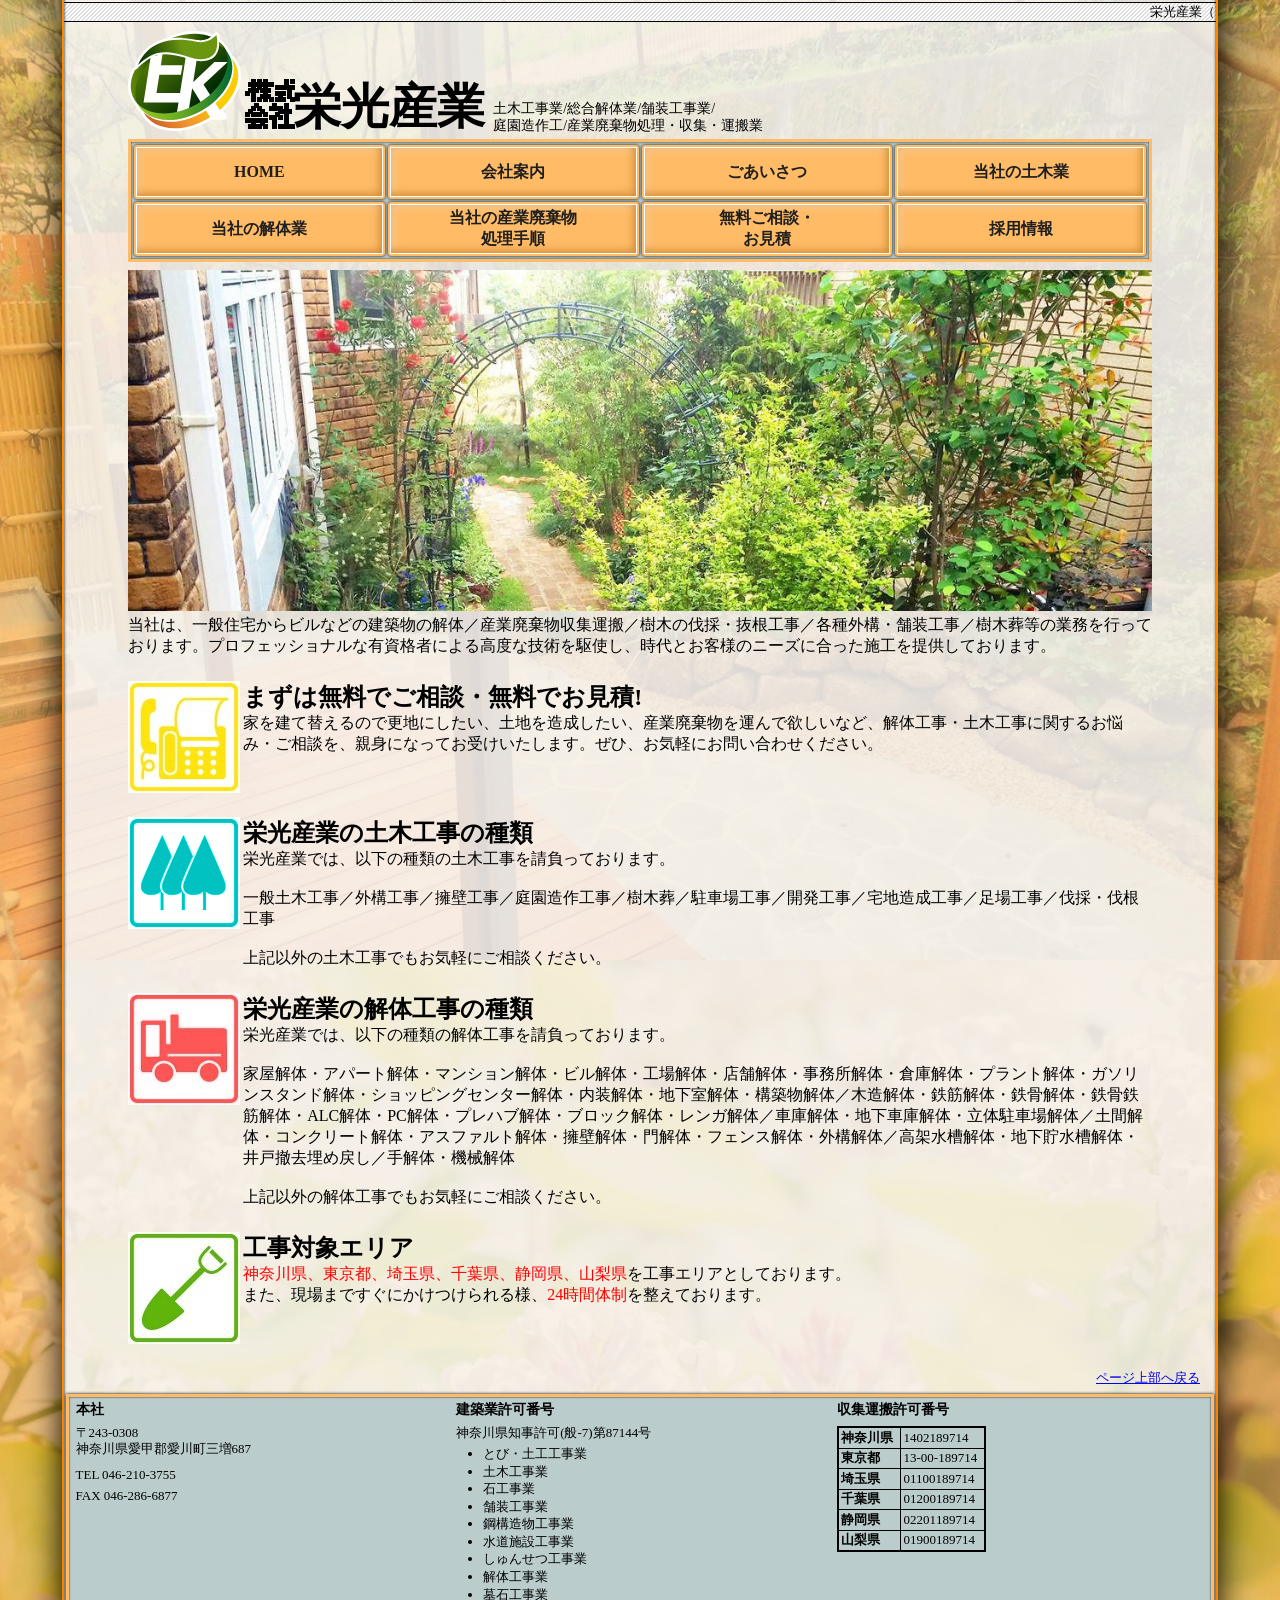
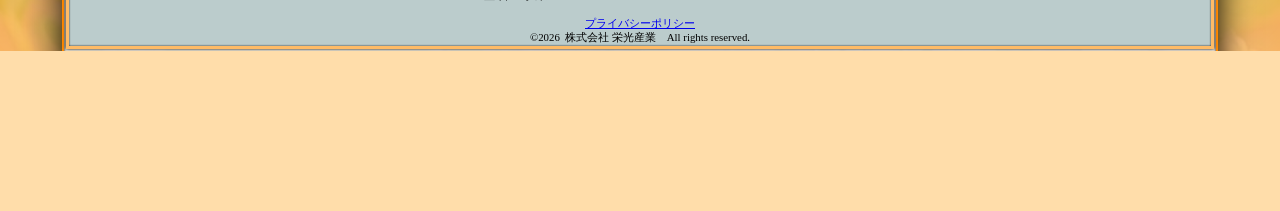
==== index.html @ 2b8004b1 "2026/09/06 15:07" ====
<!DOCTYPE html>

<html>
	<head>
		<meta http-equiv="Content-Type" content="text/html; charset=UTF-8">
		<meta http-equiv="Content-Style-Type" content="text/css">
		<meta name="keywords" content="栄光産業,神奈川,東京,埼玉,千葉,静岡,山梨,とび工事業,土工工事業,土木工事業,石工事業,舗装工事業,鋼構造物工事業,水道施設工事業,しゅんせつ工事業,解体工事業,墓石工事業">
		<title>株式会社 栄光産業 - ホーム</title>
		<meta name="viewport" content="width=device-width, initial-scale=1, minimum-scale=1, user-scalable=yes">
		<link href="index.css" rel="stylesheet" type="text/css" media="all">
		<link href="./favicon.png" rel="icon" type="image/png">
		<link href="./favicon.png" rel="apple-touch-icon">
	</head>
	<body>
		<center>
			<div class="body">
				<marquee behavior="SCROLL" direction="LEFT" onmouseover="this.stop()" onmouseout="this.start()" scrolldelay="150">栄光産業（えいこうさんぎょう）ホームページにご来訪いただき、誠にありがとうございます。当社は東京都23区・東京都下・神奈川県全域・千葉県・静岡県・埼玉県・山梨県の一部地域を事業エリアとし、各種土木解体業を行っております。</marquee>
				<div class="logo-container">
					<a href="index.html">
						<img src="images/logo.svg" alt="" height="100px" class="logo">
						<span class="company-name">㍿栄光産業</span>
					</a>
					<span class="company-description">
						土木工事業/総合解体業/舗装工事業/<br/>
						庭園造作工/産業廃棄物処理・収集・運搬業
					</span>
				</div>
				<input type="checkbox" id="toggle-links">
				<label for="toggle-links" class="toggle-links-label">
					<span class="toggle-links-outer">
						<span class="toggle-links-inner">
							メニューを表示
						</span>
					</span>
				</label>
				<div class="links">
					<div class="link-table">
						<div class="header-link">
							<a href="index.html">
								<span>HOME</span>
							</a>
						</div>
						<div class="header-link">
							<a href="summary.html" class="header-link">
								<span>会社案内</span>
							</a>
						</div>
						<div class="header-link">
							<a href="message.html" class="header-link">
								<span>ごあいさつ</span>
							</a>
						</div>
						<div class="header-link">
							<a href="construction.html" class="header-link">
								<span>当社の土木業</span>
							</a>
						</div>
						<div class="header-link">
							<a href="deconstruction.html" class="header-link">
								<span>当社の解体業</span>
							</a>
						</div>
						<div class="header-link">
							<a href="recycling.html" class="header-link">
								<span>当社の産業廃棄物<br/>処理手順</span>
							</a>
						</div>
						<div class="header-link">
							<a href="estimation.html" class="header-link">
								<span>無料ご相談・<br/>お見積</span>
							</a>
						</div>
						<div class="header-link">
							<a href="recruitment.html" class="header-link">
								<span>採用情報</span>
							</a>
						</div>
					</div>
				</div>

				<div>
					<img src="images/key-visual.jpg" alt="" class="key-visual">
				</div>
				<p>当社は、一般住宅からビルなどの建築物の解体／産業廃棄物収集運搬／樹木の伐採・抜根工事／各種外構・舗装工事／樹木葬等の業務を行っております。プロフェッショナルな有資格者による高度な技術を駆使し、時代とお客様のニーズに合った施工を提供しております。</p>
				<div class="desc-block">
					<img src="images/icon_estimate.jpg" alt="">
					<div>
						<h2>まずは無料でご相談・無料でお見積!</h2>
						<p>家を建て替えるので更地にしたい、土地を造成したい、産業廃棄物を運んで欲しいなど、解体工事・土木工事に関するお悩み・ご相談を、親身になってお受けいたします。ぜひ、お気軽にお問い合わせください。</p>
					</div>
				</div>
				<div class="desc-block">
					<img src="images/icon_trees.gif" alt="">
					<div>
						<h2>栄光産業の土木工事の種類</h2>
						<p>栄光産業では、以下の種類の土木工事を請負っております。</p>
						<br/>
						<p>一般土木工事／外構工事／擁壁工事／庭園造作工事／樹木葬／駐車場工事／開発工事／宅地造成工事／足場工事／伐採・伐根工事</p>
						<br/>
						<p>上記以外の土木工事でもお気軽にご相談ください。</p>
					</div>
				</div>
				<div class="desc-block">
					<img src="images/icon_truck.jpg" alt="">
					<div>
						<h2>栄光産業の解体工事の種類</h2>
						<p>栄光産業では、以下の種類の解体工事を請負っております。</p>
						<br/>
						<p>家屋解体・アパート解体・マンション解体・ビル解体・工場解体・店舗解体・事務所解体・倉庫解体・プラント解体・ガソリンスタンド解体・ショッピングセンター解体・内装解体・地下室解体・構築物解体／木造解体・鉄筋解体・鉄骨解体・鉄骨鉄筋解体・ALC解体・PC解体・プレハブ解体・ブロック解体・レンガ解体／車庫解体・地下車庫解体・立体駐車場解体／土間解体・コンクリート解体・アスファルト解体・擁壁解体・門解体・フェンス解体・外構解体／高架水槽解体・地下貯水槽解体・井戸撤去埋め戻し／手解体・機械解体</p>
						<br/>
						<p>上記以外の解体工事でもお気軽にご相談ください。</p>
					</div>
				</div>
				<div class="desc-block">
					<img src="images/icon_shovel.jpg" alt="">
					<div>
						<h2>工事対象エリア</h2>
						<p><span class="red">神奈川県、東京都、埼玉県、千葉県、静岡県、山梨県</span>を工事エリアとしております。</p>
						<p>また、現場まですぐにかけつけられる様、<span class="red">24時間体制</span>を整えております。</p>
					</div>
				</div>

				<div class="go-top">
					<a href="#"><small>ページ上部へ戻る</small></a>
				</div>
				<div class="footer">
					<div class="footer-block-container">
						<div class="footer-block">
							<p class="footer-block-title"><b>本社</b></p>
							<p class="footer-block-postal-code">〒243-0308</p>
							<p class="footer-block-address">神奈川県愛甲郡愛川町三増687</p>
							<p class="footer-block-tel">TEL 046-210-3755</p>
							<p class="footer-block-fax">FAX 046-286-6877</p>
						</div>
						<div class="footer-block">
							<p class="footer-block-title"><b>建築業許可番号</b></p>
							<p>神奈川県知事許可(般-7)第87144号</p>
							<ul>
								<li>とび<wbr/>・土工工事業</li>
								<li>土木工事業</li>
								<li>石工事業</li>
								<li>舗装工事業</li>
								<li>鋼構造物工事業</li>
								<li>水道施設工事業</li>
								<li>しゅんせつ工事業</li>
								<li>解体工事業</li>
								<li>墓石工事業</li>
							</ul>
						</div>
						<div class="footer-block">
							<p class="footer-block-title"><b>収集運搬許可番号</b></p>
							<table class="bordered-table">
								<tbody>
									<tr>
										<th>神奈川県</th>
										<td>1402<wbr/>189714</td>
									</tr>
									<tr>
										<th>東京都</th>
										<td>13-00-189714</td>
									</tr>
									<tr>
										<th>埼玉県</th>
										<td>01100<wbr/>189714</td>
									</tr>
									<tr>
										<th>千葉県</th>
										<td>01200<wbr/>189714</td>
									</tr>
									<tr>
										<th>静岡県</th>
										<td>02201<wbr/>189714</td>
									</tr>
									<tr>
										<th>山梨県</th>
										<td>01900<wbr/>189714</td>
									</tr>
								</tbody>
							</table>
						</div>
					</div>
					<small><a href="estimation.html#privacy-policy">プライバシーポリシー</a></small>
					<small><p>&copy;2026&ensp;株式会社 栄光産業&emsp;All rights reserved.</p></small>
				</div>
				<!-- (｢・ω・)｢にゃおー！ -->
			</div>
		</center>
	</body>
</html>
---- index.css ----
:root{
	/* url("images/background_stripe.png") */
	--background-stripe: url("[data-uri]")
}

html{
	/* background: url("images/background.jpg") #ffbb66; */
	background: url("images/background.jpg") #ffddaa;
	background-size: 100%;
	background-blend-mode: multiply;
}

body{
	background-color: #ffbb663f;
	box-shadow: 0 0 8em #ffbb66 inset;
}

body{
	margin: 0;
	min-width: 20em;
}

div.body{
	margin-top: -10em;
	background-color: #f7f7f7d7;
	width: 80%;
	padding: 10em 5% 16px 5%;
	border-left: solid #ff8800 2px;
	border-right: solid #ff8800 2px;
	box-shadow: 0 5em 2em,
		3px 5em 3px -3px inset,
		-3px 5em 3px -3px inset;
	min-height: calc(100vh - 1em);
	text-align: left;
}

marquee{
	margin: 2px -6.25% -3px -6.25%;
	font-size: 10pt;
	border-top: solid black 1px;
	border-bottom: solid black 1px;
	background: var(--background-stripe) #dddddd;
	background-blend-mode: screen;
	box-shadow: 3px 0 3px -3px inset, -3px 0 3px -3px inset;
}

h2{
	margin: 0;
}

p{
	margin: 0;
}

input#toggle-links{
	display: none;
}

label.toggle-links-label{
	display: block;
	background-color: white;
	width: calc(100%-4px);
	padding: 1px;
	border: solid #ff8800 2px;
	text-align: center;
}

label.toggle-links-label:hover{
	display: block;
	background-color: #eeeeee;
	border: solid #ee7700 2px;
}

span.toggle-links-outer{
	text-decoration: none;
	background-color: #ffbb66;
	padding: 0 0.25em;
	display:block;
	width: auto;
	height: 3em;
	position: relative;
	color: #1f1f1f;
	border-radius: 3px;
	border: solid #668888 2px;

	box-shadow: #cc8833 -2px -2px 8px inset,
		#ffeedd 4px 4px 8px -4px inset;
}

label.toggle-links-label:hover span.toggle-links-outer{
	box-shadow: black 1px 1px 8px -2px inset;
}

span.toggle-links-inner{
	position: absolute;
	display: block;
	top: 0;
	right: 0;
	bottom: 0;
	left: 0;
	margin: auto;
	height: fit-content;
	font-weight: bold;
}

div.links{
	display: none;
	justify-content: center;
	background-color: #bbcccc;
	border: solid #ffbb66 3px;
	box-shadow: 0 0 2px inset;
	padding: 1.5px;
}

input#toggle-links:checked + label + div.links{
	display: block;
}

@media(min-width: calc(((8.5em + 9px) * 3 + 18px) / 0.8)){
	label.toggle-links-label{
		display: none;
	}

	div.links{
		display:block;
	}
}

div.link-table{
	display: grid;
	width: auto;
	grid-template-columns: auto;
}

/*
linkWidth=16*8.5+9;
horizontalLinkCount=8;
padding=18;
scale=0.8;
Math.ceil((linkWidth*horizontalLinkCount+padding)/scale);
*/
@media(min-width: calc(((8.5em + 9px) * 2 + 18px) / 0.8)){
	div.link-table{
		grid-template-columns: 1fr 1fr;
	}
}
@media(min-width: calc(((8.5em + 9px) * 3 + 18px) / 0.8)){
	div.link-table{
		grid-template-columns: 1fr 1fr 1fr;
	}
}
@media(min-width: calc(((8.5em + 9px) * 4 + 18px) / 0.8)){
	div.link-table{
		grid-template-columns: 1fr 1fr 1fr 1fr;
	}
}
@media(min-width: calc(((8.5em + 9px) * 8 + 18px) / 0.8)){
	div.link-table{
		grid-template-columns: 1fr 1fr 1fr 1fr 1fr 1fr 1fr 1fr;
	}
}

div.header-link{
	margin: 1.5px;
	padding: 1px;
	background-color: white;
	border: solid 2px #ffbb66;
	border-radius: 3px;
	box-shadow: 0 0 3px;
}

div.header-link a{
	text-decoration: none;
	background-color: #ffbb66;
	padding: 0 0.25em;
	display:block;
	width: auto;
	height: 3em;
	position: relative;
	color: #1f1f1f;
	text-align: center;

	box-shadow: #cc8833 -2px -2px 8px inset,
		#ffeedd 4px 4px 8px -4px inset;
}

div.header-link:hover a{
	box-shadow: black 1px 1px 8px -2px inset;
}

div.header-link span{
	position: absolute;
	display: block;
	top: 0;
	right: 0;
	bottom: 0;
	left: 0;
	margin: auto;
	height: fit-content;
	font-weight: bold;
}

h1{
	text-align: center;
}

div.logo-container{
	display:flex;
	flex-wrap: wrap;
	justify-content:left;
	grid-template-columns: 15em auto;
	margin: 0.5em 0;
}

div.logo-container a{
	color: inherit;
	text-decoration: none;
}

div.logo-container img.logo{
	vertical-align: bottom;
}

div.logo-container span.company-name{
	align-self: end;
	text-align: left;
	line-height: 100%;
	margin-right: 0.5rem;
	text-wrap-mode: nowrap;
	font-size: clamp(1em,calc((80vw - 15px) / 5),3em);
	font-weight: bold;
}

div.logo-container span.company-description{
	align-self: end;
	text-align: left;
	line-height: 120%;
	margin: 0.5em 0 -0.2em 0;
	font-size: calc(clamp(1em,calc((80vw - 15px) / 5),4em) / 4.5);
}

img.key-visual{
	width: 100%;
	aspect-ratio: 3 / 1;
	object-fit: cover;
	object-position: 0 15%;
	margin-top: 0.5em;
}

div.desc-block{
	display: grid;
	grid-template-columns: min-content auto;
	text-align: left;
	margin: 1.5em 0;
}

div.desc-block img{
	float: left;
	max-width: 25vw;
}

div.desc-block div{
	margin-left: 0.2em;
}

table.bordered-table{
	border: 2px solid black;
	border-collapse: collapse;
}

table.bordered-table th,table.bordered-table td{
	border: 1px solid black;
}

table.summary-table{
	width: 100%;
	background-color: white;
}

table.summary-table th{
	text-align: center;
}

table.summary-table th.prefecture{
	text-align: left;
	width: 4.2em;
}

table.summary-table th.table-header{
	background: var(--background-stripe) #dddddd;
	background-blend-mode: screen;
	font-size: 1.2em;
}

table.summary-table ul{
	list-style: none;
	margin: 0.2em;
	padding: 0;
}

table.summary-table.recruitment-table ul{
	list-style: unset;
	margin: 0.2em;
	padding-left: 2em;
}

iframe.google-maps{
	box-shadow: 8px 8px 24px;
	margin: 8px 0 24px 0;
}

div.profile-picture{
	float: right;
	width: calc(6em + 5vw);
}

div.profile-picture small{
	display: block;
	line-height: 110%;
	margin: -0.2em 0.2em 0 0.5em;
	text-align: end;
}

table.procedure-table{
	margin: 0.5em 0 0 0;
	padding: 0 0.1em;
	counter-reset: number 0;
	border: 1px black solid;
	border-spacing: 0.15em 0.25em;
	background: white;
	border-radius: 0.5em;
}

table.procedure-table tr:not(:has(img.down-arrow)) td{
	padding: 0.25em;
}

table.procedure-table td{
	vertical-align: top;
}

table.procedure-table td:first-child:not(:has(img.down-arrow)){
	text-align: left;
	min-width: 1.5em;
}

table.procedure-table td:first-child:not(:has(img.down-arrow))::before{
	counter-increment: number 1;
	content: counter(number) ".";
}

table.procedure-table td:nth-child(2){
	text-align: left;
	max-width: 10em;
	padding-right: 0.5em;
}

table.procedure-table td:nth-child(3){
	padding-left: 0.5em;
}

table.procedure-table tr:nth-child(2n+1){
	background-color: #bff5;

	& td:nth-child(2){
		background-color: #bff;
	}
}

table.procedure-table tr:nth-child(2n+2){
	background-color: #9df5;

	td:nth-child(2){
		margin: 0.2em;
		background-color: #9df;
	}
}

@media(forced-colors: active){
	table.procedure-table td{
		border: 1px solid;
	}
}

td:has(img.down-arrow){
	text-align: center;
}

img.down-arrow{
	width: 30px;
	margin-top: 0.2em;
	border-radius: 50%;
}

div.recycling-table{
	position: relative;
	margin: 2em auto 1em auto;
	border: solid 1px black;
	background-color: #e7e7e7;
	border-radius: 1.5em;
	max-width: 600px;
}

div.recycling-table::before{
	position: absolute;
	top: 12px;
	right: 12px;
	content: "";
	display: block;
	width: 16px;
	height: 16px; 
	border-radius: 50%;
	background-color: white;
	border: solid 1px black;
}

div.recycling-table h2{
	text-align: center;
	margin: 0.25em 0;
	font-size: 1.2em;
	line-height: 1.8em;
}

div.recycling-table h2::before{
	content: "・";
	margin-left: -1em;
}

div.recycling-table table{
	width: 100%;
	border-spacing: 0.5em 0;
	table-layout: fixed;
	padding: 0 0.5em 1.25em 0.5em;
}

div.recycling-table table .large{
	font-weight: bold;
	font-size: xx-large;
	padding: 0;
}

div.recycling-table table th{
	writing-mode: vertical-rl;
	text-align: center;
	vertical-align: middle;
	padding: 0.5em 0;
}

div.recycling-table table td{
	writing-mode: vertical-rl;
	text-align: center;
	vertical-align: middle;
	padding: 0.5em 0;
	width: min-content;
}

div.recycling-table table td:not(.large){
	line-height: 1em;
}

div.recycling-table table .horizontal{
	writing-mode:horizontal-tb;
}

div.recycling-table table tr.row0>*{
	background-color: #7cf;
}

div.recycling-table table tr.row1>*{
	background-color: #9df;
}

div.recycling-table table tr.row2>*{
	background-color: #bef;
}

div.recycling-table table tr.row3>*{
	background-color: #bff;
}

div.recycling-table table tr.row4>*{
	background-color: #7cf;

	&:not(.large){
		font-weight: 550;
	}
}

div.recycling-table table ul{
	text-align: left;
	font-size: smaller;
	margin: 0.2em;
	margin-bottom: -2.8em;
	padding-inline-start: 20px;

	height: 20%;
	justify-content: center;

	width: 100%;
}

div.recycling-table table ul>div{
	width: min(calc(16vw - 13.22px - 1em), 107.19px);
	display: grid;
	grid-template-rows: repeat(auto-fit,minmax(1em,1em));
	grid-auto-flow: column;
	gap: 0px;
	max-width: fit-content;
}

div.recycling-table table ul.narrow>div{
	width: min(calc((16vw - 13.22px - 1em) / 2 - 0.5em), 49.66px);
}

@media(width<578px){
	div.recycling-table table ul.narrow{
		line-height: 80%;
	}
}

div.recycling-table table ul li{
	margin-bottom: 3em;
	text-wrap-mode: nowrap;
}

@media(forced-colors: active){
	div.recycling-table table tr>*:not(:empty):not(:has(img)){
		border: 1px solid;
	}
}

div.qr{
	margin: 1em 0;
}

div.qr{
	float: right;
	width: 20%;
	min-width: 150px;
}

div.qr img{
	image-rendering: pixelated;
}

div.qr small{
	display: block;
	line-height: 80%;
}

div.error{
	position: absolute;
	position-anchor: --error;
	left: calc(anchor(left) + 1em);
	top: calc(anchor(bottom) + 0.5em);
	pointer-events: none;
	
	opacity: 0;
}

div.error>div{
	font-weight: bold;
	background-color: #ffffffcf;
	border: double 3px black;
	border-radius: 4px;
	padding: 0.5em;
}

div.confirm-container{
	position: fixed;
	left: 0;
	top: 0;
	width: 100vw;
	height: 100vh;

	display: flex;
	justify-content: center;
	align-items: center;

	background-color: #000000bf;
	opacity: 0;
	z-index: 2;
	pointer-events: none;

	div.confirm{
		width: calc(85% - 2em);
		height: calc(85% - 1em);
		background: white;
		border: 2px solid black;
		overflow-y: auto;
		padding: 0.5em 1em;

		&>p{
			margin: 0 1em;
		}

		&>ul{
			margin: 0;
			padding-left: 2em;

			&>li{
				margin: 1.5em 0;
				line-height: 110%;

				&>i{
					user-select: none;
				}

				&>b{
					display: block;
					color: #1f1f1f;
				}

				&>:not(b){
					display: block;
					margin: 0.4em 2em 0 0.5em;
					padding: 0.2em;
					border: 1px solid black;
					border-radius: 3px;
					background-color: #f9f9f9;
					width: fit-content;
					min-width: 10em;
					max-width: calc(100% - 2em);
					overflow-wrap: break-word;
					white-space: pre-wrap;
				}

				&>ul{
					padding: 0.5em 1em 0.5em 2em;
					line-height: 150%;

					& a{
						color: black;
					}
				}
			}
		}

		& div.buttons{
			display: flex;
			justify-content: center;

			& input{
				width: 30vw;
				height: 2em;
				margin: 0.5em;
				font-weight: bold;
				font-size: large;
			}
		}

		& div#g-recaptcha{
			width: fit-content;
		}
	}
}

form.estimate,form.contact{
	/* display属性はjavascriptで消される */
	display: none;

	border: solid 1px black;
	background-color: white;
	border-radius: 8px;
	padding: 0.25em 0;

	& h2{
		text-align: center;
	}

	&>div.notes{
		width: fit-content;
		margin: 0 0 0 auto;

		&>p{
			margin: 0 0.5em -0.5em 0;
		}

		&>a{
			display: block;
			text-align: right;
			margin: 0 0.5em 0 0;
		}
	}

	&>a{
		display: block;

		text-align: right;
		margin: 0 0.5em 0.5em 0;
	}

	& h3{
		font-size: x-large;
		margin: 0;
	}

	& h3::before{
		content: "";
		background-image: url("images/icon_pencil.gif");
		background-size: 100%;
		display: inline-block;
		width: 1.5em;
		height: 1.5em;
		margin: 0 0.2em -0.1em 0.2em;
	}

	& h4{
		margin: 0 1em -0.8em;
	}

	& label:not(input[type="checkbox"]+label):not(input[type="radio"]+label):not(.no-bold){
		font-weight: bold;
	}

	& div.form-table{
		display: grid;
		grid-template-columns: max-content auto;
		align-items: center;
		line-height: 1em;
		margin-bottom: 2em;
		
		&>label{
			position: relative;
			display: inline-block;
			text-align: right;
			padding: 0 1em;
			margin: 0.5em 0;
		}

		&>label:has(+*[required])::after{
			position: absolute;
			top: 0;
			content: "*";
			color: red;
			font-size: large;
		}

		& input{
			margin: 0.2em 0;
			width: fit-content;
			height: 1em;
			scroll-margin-top: 1em;
		}

		& textarea{
			margin: 0.2em 0;
			width: fit-content;
		}

		@media print{
			& input,& textarea{
				border: 1px black solid;
				border-radius: 3px;
			}
		}

		& input[type="checkbox"]{
			margin-right: -0.2em;
		}

		& label:has(+div.files){
			padding-bottom: 0;
		}

		& div.files{
			margin-top: 0.5em;
			margin-bottom: 1em;
			margin: 0.5em 1em 1em 0.5em;

			overflow: hidden;
			max-width: 100%;

			& div.input-file{
				display: flex;
				align-items: center;

				flex-wrap: wrap;

				&:last-of-type{
					&>div>div>div{
						width: 13px;
						height: 13px;
						opacity: 0;

						& *{
							display: none;
						}
					}
				}

				&>div{
					display: inline-flex;

					max-width: 100%;

					&>div{
						display: inline;

						padding: 0.1em;
						margin-right: 0.4em;

						&>div{
							display: inline-flex;
							justify-content: center;
							align-items: center;

							background-color: #f0f0f0;
							border: 1px solid #767676;
							border-radius: 3px;
							font-size: x-small;
							width: 12px;
							height: 12px;

							/* :has(>&):hover>div{
								background-color: #e5e5e5;
								border-color: #494949;
							} */

							& p{
								margin-bottom: 2px;

								user-select: none;
							}
						}

						&:hover>div{
							background-color: #e5e5e5;
							border-color: #494949;
						}
					}

					& input[type="file"]{
						display: inline;

						height: fit-content;
					}
				}

				& p.file-size{
					display: inline;
					margin-left: 0.25em;

					font-size: small;
				}
			}

			& p.total-file-size{
				font-size: small;
			}
		}

		& div{
			width: fit-content;
		}
		
		&>div{
			margin: 0 1em 1.5em 0;

			&:has(p:first-child){
				margin-top: 1em;
			}

			&>div{
				margin-right: 1em;

				& input.other-toggle:checked+label+div>input.other-toggled,
					& input.other-toggle:checked+label+div>textarea.other-toggled{
					pointer-events: unset;
					user-select: unset;
					opacity: 1;
					background-color: white;
				}

				& input.other-toggle+label+div:has(>input.other-toggled),
					& input.other-toggle+label+div:has(>textarea.other-toggled){
					margin-left: 1em;
					text-wrap-mode: nowrap;
				}

				& input.other-toggle+label+div>input.other-toggled,
					& input.other-toggle+label+div>textarea.other-toggled{
					pointer-events: none;
					user-select: none;
					opacity: 0.5;
					background-color: #eee;
				}

				& input.other-toggle:checked+label+div.other-toggled{
					pointer-events: unset;
					user-select: unset;
					opacity: 1;
				}

				& input.other-toggle+label+div.other-toggled{
					margin-left: 1em;
					pointer-events: none;
					user-select: none;
					opacity: 0.5;
				}
			}

			&>p{
				margin-top: 1em;
				margin-bottom: 0.5em;

				&:first-child{
					margin-top: 0;
				}
			}

			&:has(p)>div{
				& ul{
					margin-top: 0.5em;
					text-wrap-mode: nowrap;

					&>li{
						&>label{
							display: block;
							margin: 0.5em 0;
						}

						&>div>label{
							margin-right: 0.5em;
						}
					}
				}
			}
		}

		&>label:has(+div){
			padding-bottom: 1.5em;
		}

		&>label[for="type"]{
			padding-bottom: 2.5em;
		}

		&>label[for="send-to"]{
			padding-bottom: 2.5em;
		}

		& textarea#meet-address{
			margin: 0;
			min-width: 4.5em;
			min-height: 1em;

			&:not(.invalid){
				border-width: 2px;
				border-style: inset;
			}
		}

		@media(width<560px){
			grid-template-columns: auto;

			&>div>div{
				margin-right: 0.5em;
			}

			&>label:has(+*[required])::after{
				position: absolute;
				top: unset;
				content: "*";
				color: red;
				font-size: large;
			}
		
			&>label{
				position: relative;
				display: inline-block;
				text-align: left;
				padding: 0 0.5em;
				margin: 0.5em 0;
			}

			&>input,&>textarea{
				margin: 0 0 1em 2em;
			}

			&>div{
				margin-left: 1em;
			}

			&>label:has(+div){
				padding-bottom: 0 !important;
			}

			& ul{
				padding-left: 1em;

				& label{
					text-wrap-mode: wrap;
				}
			}
		}
	}

	input.submit{
		display: block;
		width: 30%;
		height: 3.5em;
		margin: 0 auto;
		text-wrap-mode: wrap;
		font-weight: bold;
	}

	div.clear-form{
		display: flow-root;
		&>a{
			float: right;
			margin-right: 0.5em;
		}
	}
}

form.estimate,form.contact,div.confirm{
	.invalid{
		position: relative;
		border: double red 3px;
		border-radius: 3px;
	}

	.error-anchor{
		anchor-name: --error;
	}
}

hr.require-script{
	display: none;

	margin: 2.5em -1%;
}

div#privacy-policy{
	background-color: white;
	margin: 3px;
	padding: 0.5em 1em;
	box-shadow: 0 0 0 1px black,
		0 0 0 2px aqua,
		0 0 0 3px black;
	
	overflow-x: auto;
	/* スクロールバーを上側に表示
	 * https://katakata.jp/?p=286 */
	transform: scale(1,-1);

	&>div{
		min-width: 100px;
		transform: scale(1,-1);
		position: relative;
		padding: 0.5em 0;

		& h2{
			display: block;
			text-align: center;
			margin-bottom: 1em;

			& span{
				text-wrap-mode: nowrap;
			}
		}

		& ol{
			margin: 0;

			& li{
				margin-top: 0.5em;
			}
		}

		@media(max-width: 179.9px){
			padding-top: 0;
			margin: 0 -1em;

			@media(max-width: 149.9px){
				&::before{
					content: "※画面幅が極端に狭い為、全文を読むには横方向にスクロールする必要がある可能性があります。";

					display: block;
					position: sticky;
					left: -0.5em;

					max-width: calc(80vw - 2em - 10px);
					margin: 0 -1em 0.5em -1em;
					font-size: small;
				}
			}

			& ol{
				padding-left: 1.5em;
			}
		}
	}

	@media(forced-colors: active){
		border: 3px double;
	}
}


div.go-top{
	display: flow-root;
	margin-right: calc(1em - 6.25%);
}

div.go-top a{
	float: right;
}

div.footer{
	background-color: #bbcccc;
	border: solid #ffbb66 3px;
	box-shadow: 0 0 3px, 0 0 2px inset;
	margin: 0.5em calc(2px - 6.25%) -14px calc(2px - 6.25%); /* 5% / 80% = 6.25% */
	padding: 1.5px 0;
	font-size: small;
	text-align: center;
}

div.footer-block-container{
	display: grid;
	grid-template-columns: 1fr 1fr 1fr;
	line-height: 1.1em;
}

div.footer-block{
	text-align: left;
	margin: 0.2em 0.5em 0.5em 0.5em;
}

/* @media(max-width: 20em){
	div.footer-block{
		margin: 0.1em;
		font-size: smaller;
	}

	div.footer-block:first-child{
		margin-left: 0.3em;
	}

	div.footer-block:last-child{
		margin-right: 0.3em;
	}
} */

div.footer-block b{
	display: inline-block;
	font-size: 1.1em;
	margin-bottom: 0.5em;
	line-height: 1.1em;
}

div.footer-block p,div.footer-block ul,div.footer-block th,div.footer-block td{
	margin: 0.1em 0;
}

div.footer-block p.footer-block-address{
	margin-bottom: 0.9em;
}

div.footer-block p.footer-block-tel{
	margin-bottom: 0.5em;
}

div.footer-block ul{
	padding-left: 20px;
	margin: 0.5em;

	& li{
		margin-bottom: 0.25em;
	}
}

div.footer-block th,div.footer-block td{
	padding: 0.2em 0.5em 0.2em 0.2em;
}

@media(max-width: 22.49em){
	div.footer-block-container{
		display: block;
		font-size: smaller;
		line-height: 1em;
	}

	div.footer-block:not(:last-child){
		margin-bottom:1.3em;
	}

	div.footer-block b{
		line-height: 1em;
		margin-bottom: 0.2em;
	}

	div.footer-block p.footer-block-address{
		margin-bottom: 0.7em;
	}

	div.footer-block p.footer-block-tel{
		margin-bottom: 0.1em;
	}
}


.flow-root{
	display: flow-root;
}

.red{
	color: red;
}

.no-wrap{
	text-wrap-mode: nowrap;
}

.debug-blink{
	animation-duration: 0.2s;
	animation-name: debug-blink;
	animation-iteration-count: infinite;
}

@media screen{
	@keyframes debug-blink{
		0%{
			color: black;
		}

		49.999999999999996%{
			color: black;
		}

		50%{
			color: red;
		}

		100%{
			color: red;
		}
	}
}

@media print{
	@keyframes debug-blink{
		0%{
			color: red;
		}

		100%{
			color: red;
		}
	}
}

.placeholder{
	display: block;

	height: 20em;
	padding: 0.2em;
	background-color: white;
	border: 3px red double;

	font-style: italic;
	color: #0000005f;

	&::before{
		content: "文章が必要です: ";
	}
}
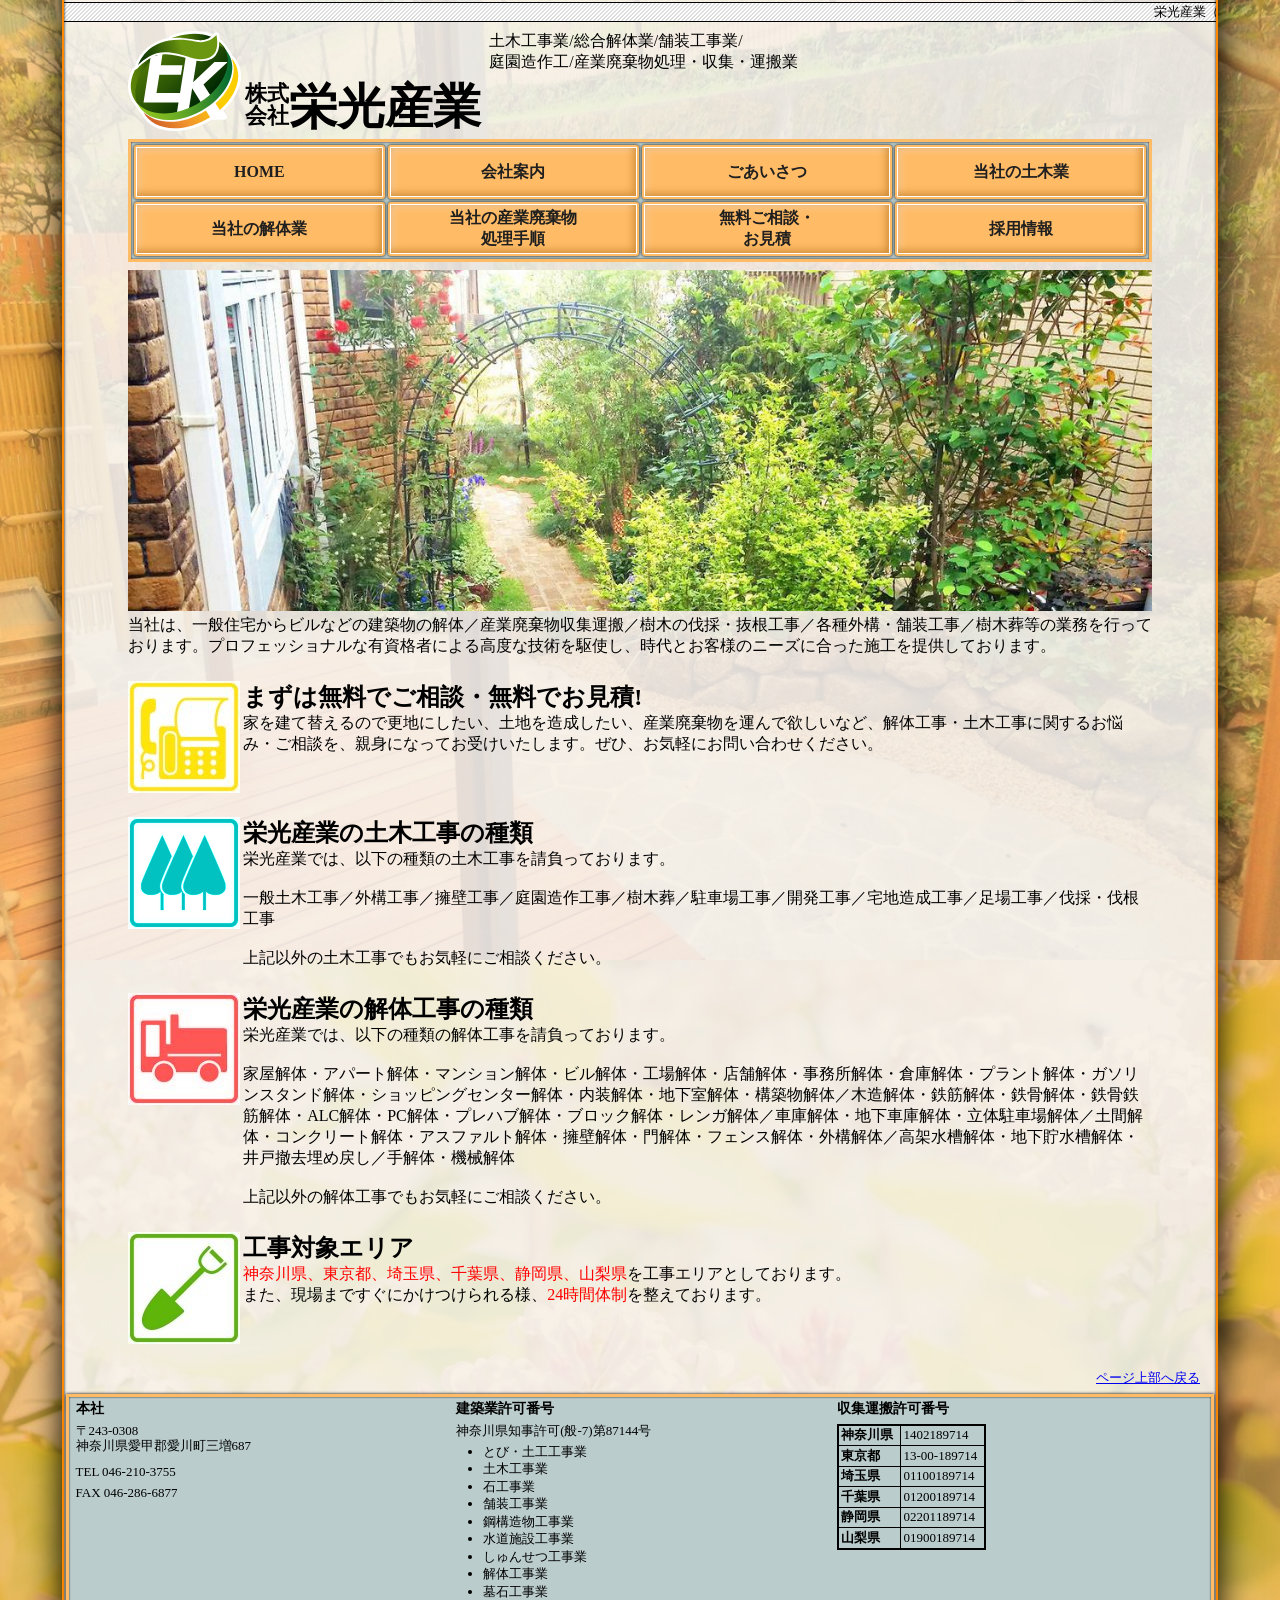
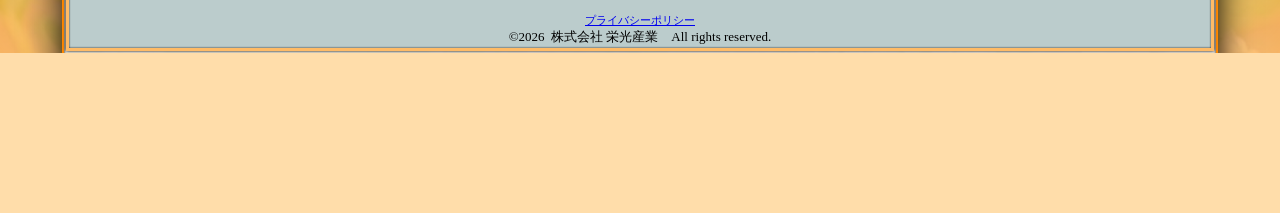
==== commit ecda4fe7: "2026/09/16 17:46" ====
--- a/index.html
+++ b/index.html
@@ -14,126 +14,137 @@
 	<body>
 		<center>
 			<div class="body">
-				<marquee behavior="SCROLL" direction="LEFT" onmouseover="this.stop()" onmouseout="this.start()" scrolldelay="150">栄光産業（えいこうさんぎょう）ホームページにご来訪いただき、誠にありがとうございます。当社は東京都23区・東京都下・神奈川県全域・千葉県・静岡県・埼玉県・山梨県の一部地域を事業エリアとし、各種土木解体業を行っております。</marquee>
-				<div class="logo-container">
-					<a href="index.html">
-						<img src="images/logo.svg" alt="" height="100px" class="logo">
-						<span class="company-name">㍿栄光産業</span>
-					</a>
-					<span class="company-description">
-						土木工事業/総合解体業/舗装工事業/<br/>
-						庭園造作工/産業廃棄物処理・収集・運搬業
-					</span>
-				</div>
-				<input type="checkbox" id="toggle-links">
-				<label for="toggle-links" class="toggle-links-label">
-					<span class="toggle-links-outer">
-						<span class="toggle-links-inner">
-							メニューを表示
+				<!-- TODO: 非推奨のmarqueeをCSSアニメーション付き要素で置換 -->
+				<header>
+					<marquee behavior="SCROLL" direction="LEFT" onmouseover="this.stop()" onmouseout="this.start()" scrolldelay="150">栄光産業（えいこうさんぎょう）ホームページにご来訪いただき、誠にありがとうございます。当社は東京都23区・東京都下・神奈川県全域・千葉県・静岡県・埼玉県・山梨県の一部地域を事業エリアとし、各種土木解体業を行っております。</marquee>
+					<div class="logo-container">
+						<a href="index.html">
+							<!--
+								テキスト要素も含めてロゴ表示を形成している場合は、
+								スクリーンリーダーがテキスト要素の方を読み上げてくれるからalt属性は不要な場合もあるらしい...?
+							-->
+							<img src="images/logo.svg" alt="" height="100px" class="logo">
+							<span class="company-name"><span><span>株式</span><span>会社</span></span>栄光産業</span>
+						</a>
+						<p class="company-description">
+							土木工事業/総合解体業/舗装工事業/<br/>
+							庭園造作工/産業廃棄物処理・収集・運搬業
+						</p>
+					</div>
+					<input type="checkbox" id="toggle-links">
+					<label for="toggle-links" class="toggle-links-label">
+						<span class="toggle-links-outer">
+							<span class="toggle-links-inner">
+								メニューを表示
+							</span>
 						</span>
-					</span>
-				</label>
-				<div class="links">
-					<div class="link-table">
-						<div class="header-link">
-							<a href="index.html">
-								<span>HOME</span>
-							</a>
-						</div>
-						<div class="header-link">
-							<a href="summary.html" class="header-link">
-								<span>会社案内</span>
-							</a>
-						</div>
-						<div class="header-link">
-							<a href="message.html" class="header-link">
-								<span>ごあいさつ</span>
-							</a>
-						</div>
-						<div class="header-link">
-							<a href="construction.html" class="header-link">
-								<span>当社の土木業</span>
-							</a>
-						</div>
-						<div class="header-link">
-							<a href="deconstruction.html" class="header-link">
-								<span>当社の解体業</span>
-							</a>
-						</div>
-						<div class="header-link">
-							<a href="recycling.html" class="header-link">
-								<span>当社の産業廃棄物<br/>処理手順</span>
-							</a>
-						</div>
-						<div class="header-link">
-							<a href="estimation.html" class="header-link">
-								<span>無料ご相談・<br/>お見積</span>
-							</a>
-						</div>
-						<div class="header-link">
-							<a href="recruitment.html" class="header-link">
-								<span>採用情報</span>
-							</a>
-						</div>
-					</div>
-				</div>
+					</label>
+					<nav class="links">
+						<ul class="link-table">
+							<li class="header-link">
+								<a href="index.html">
+									<span>HOME</span>
+								</a>
+							</li>
+							<li class="header-link">
+								<a href="summary.html">
+									<span>会社案内</span>
+								</a>
+							</li>
+							<li class="header-link">
+								<a href="message.html">
+									<span>ごあいさつ</span>
+								</a>
+							</li>
+							<li class="header-link">
+								<a href="construction.html">
+									<span>当社の土木業</span>
+								</a>
+							</li>
+							<li class="header-link">
+								<a href="deconstruction.html">
+									<span>当社の解体業</span>
+								</a>
+							</li>
+							<li class="header-link">
+								<a href="recycling.html">
+									<span>当社の産業廃棄物<br/>処理手順</span>
+								</a>
+							</li>
+							<li class="header-link">
+								<a href="estimation.html">
+									<span>無料ご相談・<br/>お見積</span>
+								</a>
+							</li>
+							<li class="header-link">
+								<a href="recruitment.html">
+									<span>採用情報</span>
+								</a>
+							</li>
+						</ul>
+					</nav>
+				</header>
 
-				<div>
-					<img src="images/key-visual.jpg" alt="" class="key-visual">
-				</div>
-				<p>当社は、一般住宅からビルなどの建築物の解体／産業廃棄物収集運搬／樹木の伐採・抜根工事／各種外構・舗装工事／樹木葬等の業務を行っております。プロフェッショナルな有資格者による高度な技術を駆使し、時代とお客様のニーズに合った施工を提供しております。</p>
-				<div class="desc-block">
-					<img src="images/icon_estimate.jpg" alt="">
+				<main>
 					<div>
-						<h2>まずは無料でご相談・無料でお見積!</h2>
-						<p>家を建て替えるので更地にしたい、土地を造成したい、産業廃棄物を運んで欲しいなど、解体工事・土木工事に関するお悩み・ご相談を、親身になってお受けいたします。ぜひ、お気軽にお問い合わせください。</p>
-					</div>
-				</div>
-				<div class="desc-block">
-					<img src="images/icon_trees.gif" alt="">
+						<img src="images/key-visual.jpg" alt="" class="key-visual">
+					</div>
 					<div>
-						<h2>栄光産業の土木工事の種類</h2>
-						<p>栄光産業では、以下の種類の土木工事を請負っております。</p>
-						<br/>
-						<p>一般土木工事／外構工事／擁壁工事／庭園造作工事／樹木葬／駐車場工事／開発工事／宅地造成工事／足場工事／伐採・伐根工事</p>
-						<br/>
-						<p>上記以外の土木工事でもお気軽にご相談ください。</p>
-					</div>
-				</div>
-				<div class="desc-block">
-					<img src="images/icon_truck.jpg" alt="">
-					<div>
-						<h2>栄光産業の解体工事の種類</h2>
-						<p>栄光産業では、以下の種類の解体工事を請負っております。</p>
-						<br/>
-						<p>家屋解体・アパート解体・マンション解体・ビル解体・工場解体・店舗解体・事務所解体・倉庫解体・プラント解体・ガソリンスタンド解体・ショッピングセンター解体・内装解体・地下室解体・構築物解体／木造解体・鉄筋解体・鉄骨解体・鉄骨鉄筋解体・ALC解体・PC解体・プレハブ解体・ブロック解体・レンガ解体／車庫解体・地下車庫解体・立体駐車場解体／土間解体・コンクリート解体・アスファルト解体・擁壁解体・門解体・フェンス解体・外構解体／高架水槽解体・地下貯水槽解体・井戸撤去埋め戻し／手解体・機械解体</p>
-						<br/>
-						<p>上記以外の解体工事でもお気軽にご相談ください。</p>
-					</div>
-				</div>
-				<div class="desc-block">
-					<img src="images/icon_shovel.jpg" alt="">
-					<div>
-						<h2>工事対象エリア</h2>
-						<p><span class="red">神奈川県、東京都、埼玉県、千葉県、静岡県、山梨県</span>を工事エリアとしております。</p>
-						<p>また、現場まですぐにかけつけられる様、<span class="red">24時間体制</span>を整えております。</p>
-					</div>
-				</div>
+						<p>当社は、一般住宅からビルなどの建築物の解体／産業廃棄物収集運搬／樹木の伐採・抜根工事／各種外構・舗装工事／樹木葬等の業務を行っております。プロフェッショナルな有資格者による高度な技術を駆使し、時代とお客様のニーズに合った施工を提供しております。</p>
+					</div>
+					<section class="desc-block">
+						<img src="images/icon_estimate.jpg" alt="">
+						<div>
+							<h2>まずは無料でご相談・無料でお見積!</h2>
+							<p>家を建て替えるので更地にしたい、土地を造成したい、産業廃棄物を運んで欲しいなど、解体工事・土木工事に関するお悩み・ご相談を、親身になってお受けいたします。ぜひ、お気軽にお問い合わせください。</p>
+						</div>
+					</section>
+					<section class="desc-block">
+						<img src="images/icon_trees.gif" alt="">
+						<div>
+							<h2>栄光産業の土木工事の種類</h2>
+							<p>栄光産業では、以下の種類の土木工事を請負っております。</p>
+							<br/>
+							<p>一般土木工事／外構工事／擁壁工事／庭園造作工事／樹木葬／駐車場工事／開発工事／宅地造成工事／足場工事／伐採・伐根工事</p>
+							<br/>
+							<p>上記以外の土木工事でもお気軽にご相談ください。</p>
+						</div>
+					</section>
+					<section class="desc-block">
+						<img src="images/icon_truck.jpg" alt="">
+						<div>
+							<h2>栄光産業の解体工事の種類</h2>
+							<p>栄光産業では、以下の種類の解体工事を請負っております。</p>
+							<br/>
+							<p>家屋解体・アパート解体・マンション解体・ビル解体・工場解体・店舗解体・事務所解体・倉庫解体・プラント解体・ガソリンスタンド解体・ショッピングセンター解体・内装解体・地下室解体・構築物解体／木造解体・鉄筋解体・鉄骨解体・鉄骨鉄筋解体・ALC解体・PC解体・プレハブ解体・ブロック解体・レンガ解体／車庫解体・地下車庫解体・立体駐車場解体／土間解体・コンクリート解体・アスファルト解体・擁壁解体・門解体・フェンス解体・外構解体／高架水槽解体・地下貯水槽解体・井戸撤去埋め戻し／手解体・機械解体</p>
+							<br/>
+							<p>上記以外の解体工事でもお気軽にご相談ください。</p>
+						</div>
+					</section>
+					<section class="desc-block">
+						<img src="images/icon_shovel.jpg" alt="">
+						<div>
+							<h2>工事対象エリア</h2>
+							<p><span class="red">神奈川県、東京都、埼玉県、千葉県、静岡県、山梨県</span>を工事エリアとしております。</p>
+							<p>また、現場まですぐにかけつけられる様、<span class="red">24時間体制</span>を整えております。</p>
+						</div>
+					</section>
+				</main>
 
 				<div class="go-top">
 					<a href="#"><small>ページ上部へ戻る</small></a>
 				</div>
-				<div class="footer">
+				<footer>
 					<div class="footer-block-container">
-						<div class="footer-block">
-							<p class="footer-block-title"><b>本社</b></p>
+						<section class="footer-block">
+							<h3>本社</h3>
 							<p class="footer-block-postal-code">〒243-0308</p>
 							<p class="footer-block-address">神奈川県愛甲郡愛川町三増687</p>
 							<p class="footer-block-tel">TEL 046-210-3755</p>
 							<p class="footer-block-fax">FAX 046-286-6877</p>
-						</div>
-						<div class="footer-block">
-							<p class="footer-block-title"><b>建築業許可番号</b></p>
+						</section>
+						<section class="footer-block">
+							<h3>建築業許可番号</h3>
 							<p>神奈川県知事許可(般-7)第87144号</p>
 							<ul>
 								<li>とび<wbr/>・土工工事業</li>
@@ -146,9 +157,9 @@
 								<li>解体工事業</li>
 								<li>墓石工事業</li>
 							</ul>
-						</div>
-						<div class="footer-block">
-							<p class="footer-block-title"><b>収集運搬許可番号</b></p>
+						</section>
+						<section class="footer-block">
+							<h3>収集運搬許可番号</h3>
 							<table class="bordered-table">
 								<tbody>
 									<tr>
@@ -177,11 +188,11 @@
 									</tr>
 								</tbody>
 							</table>
-						</div>
-					</div>
-					<small><a href="estimation.html#privacy-policy">プライバシーポリシー</a></small>
-					<small><p>&copy;2026&ensp;株式会社 栄光産業&emsp;All rights reserved.</p></small>
-				</div>
+						</section>
+					</div>
+					<p><small><a href="estimation.html#privacy-policy">プライバシーポリシー</a></small></p>
+					<p><small></small>&copy;2026&ensp;株式会社 栄光産業&emsp;All rights reserved.</small></p>
+				</footer>
 				<!-- (｢・ω・)｢にゃおー！ -->
 			</div>
 		</center>
--- a/index.css
+++ b/index.css
@@ -103,7 +103,7 @@
 	font-weight: bold;
 }
 
-div.links{
+.links{
 	display: none;
 	justify-content: center;
 	background-color: #bbcccc;
@@ -112,7 +112,7 @@
 	padding: 1.5px;
 }
 
-input#toggle-links:checked + label + div.links{
+input#toggle-links:checked + label + .links{
 	display: block;
 }
 
@@ -121,15 +121,20 @@
 		display: none;
 	}
 
-	div.links{
+	.links{
 		display:block;
 	}
 }
 
-div.link-table{
+.link-table{
 	display: grid;
 	width: auto;
 	grid-template-columns: auto;
+
+	padding: 0;
+	margin: 0;
+
+	list-style: none;
 }
 
 /*
@@ -140,27 +145,27 @@
 Math.ceil((linkWidth*horizontalLinkCount+padding)/scale);
 */
 @media(min-width: calc(((8.5em + 9px) * 2 + 18px) / 0.8)){
-	div.link-table{
+	.link-table{
 		grid-template-columns: 1fr 1fr;
 	}
 }
 @media(min-width: calc(((8.5em + 9px) * 3 + 18px) / 0.8)){
-	div.link-table{
+	.link-table{
 		grid-template-columns: 1fr 1fr 1fr;
 	}
 }
 @media(min-width: calc(((8.5em + 9px) * 4 + 18px) / 0.8)){
-	div.link-table{
+	.link-table{
 		grid-template-columns: 1fr 1fr 1fr 1fr;
 	}
 }
 @media(min-width: calc(((8.5em + 9px) * 8 + 18px) / 0.8)){
-	div.link-table{
+	.link-table{
 		grid-template-columns: 1fr 1fr 1fr 1fr 1fr 1fr 1fr 1fr;
 	}
 }
 
-div.header-link{
+li.header-link{
 	margin: 1.5px;
 	padding: 1px;
 	background-color: white;
@@ -169,7 +174,7 @@
 	box-shadow: 0 0 3px;
 }
 
-div.header-link a{
+li.header-link a{
 	text-decoration: none;
 	background-color: #ffbb66;
 	padding: 0 0.25em;
@@ -184,11 +189,11 @@
 		#ffeedd 4px 4px 8px -4px inset;
 }
 
-div.header-link:hover a{
+li.header-link:hover a{
 	box-shadow: black 1px 1px 8px -2px inset;
 }
 
-div.header-link span{
+li.header-link span{
 	position: absolute;
 	display: block;
 	top: 0;
@@ -229,6 +234,21 @@
 	text-wrap-mode: nowrap;
 	font-size: clamp(1em,calc((80vw - 15px) / 5),3em);
 	font-weight: bold;
+
+	&>span{
+		display: inline-block;
+
+		text-wrap: wrap;
+
+		font-size: 0.45em;
+		line-height: 1;
+
+		width: min-content;
+
+		&>span{
+			text-wrap: nowrap;
+		}
+	}
 }
 
 div.logo-container span.company-description{
@@ -247,19 +267,19 @@
 	margin-top: 0.5em;
 }
 
-div.desc-block{
+.desc-block{
 	display: grid;
 	grid-template-columns: min-content auto;
 	text-align: left;
 	margin: 1.5em 0;
 }
 
-div.desc-block img{
+.desc-block img{
 	float: left;
 	max-width: 25vw;
 }
 
-div.desc-block div{
+.desc-block div{
 	margin-left: 0.2em;
 }
 
@@ -290,6 +310,10 @@
 	background: var(--background-stripe) #dddddd;
 	background-blend-mode: screen;
 	font-size: 1.2em;
+
+	& h2{
+		font-size: 1em;
+	}
 }
 
 table.summary-table ul{
@@ -304,9 +328,19 @@
 	padding-left: 2em;
 }
 
+h2#map{
+	margin-top: 1rem;
+}
+
 iframe.google-maps{
 	box-shadow: 8px 8px 24px;
 	margin: 8px 0 24px 0;
+}
+
+.message{
+	&>p:not(:first-child){
+		margin-top: 1em;
+	}
 }
 
 div.profile-picture{
@@ -331,38 +365,42 @@
 	border-radius: 0.5em;
 }
 
-table.procedure-table tr:not(:has(img.down-arrow)) td{
+table.procedure-table tr:not(:has(img.down-arrow)) :is(td,th){
 	padding: 0.25em;
 }
 
-table.procedure-table td{
+table.procedure-table th{
+	font-weight: normal;
+}
+
+table.procedure-table :is(td,th){
 	vertical-align: top;
 }
 
-table.procedure-table td:first-child:not(:has(img.down-arrow)){
+table.procedure-table :is(td,th):first-child:not(:has(img.down-arrow)){
 	text-align: left;
 	min-width: 1.5em;
 }
 
-table.procedure-table td:first-child:not(:has(img.down-arrow))::before{
+table.procedure-table :is(td,th):first-child:not(:has(img.down-arrow))::before{
 	counter-increment: number 1;
 	content: counter(number) ".";
 }
 
-table.procedure-table td:nth-child(2){
+table.procedure-table :is(td,th):nth-child(2){
 	text-align: left;
 	max-width: 10em;
 	padding-right: 0.5em;
 }
 
-table.procedure-table td:nth-child(3){
+table.procedure-table :is(td,th):nth-child(3){
 	padding-left: 0.5em;
 }
 
 table.procedure-table tr:nth-child(2n+1){
 	background-color: #bff5;
 
-	& td:nth-child(2){
+	& :is(td,th):nth-child(2){
 		background-color: #bff;
 	}
 }
@@ -370,14 +408,14 @@
 table.procedure-table tr:nth-child(2n+2){
 	background-color: #9df5;
 
-	td:nth-child(2){
+	:is(td,th):nth-child(2){
 		margin: 0.2em;
 		background-color: #9df;
 	}
 }
 
 @media(forced-colors: active){
-	table.procedure-table td{
+	table.procedure-table :is(td,th){
 		border: 1px solid;
 	}
 }
@@ -392,7 +430,7 @@
 	border-radius: 50%;
 }
 
-div.recycling-table{
+.recycling-table{
 	position: relative;
 	margin: 2em auto 1em auto;
 	border: solid 1px black;
@@ -401,7 +439,7 @@
 	max-width: 600px;
 }
 
-div.recycling-table::before{
+.recycling-table::before{
 	position: absolute;
 	top: 12px;
 	right: 12px;
@@ -414,39 +452,39 @@
 	border: solid 1px black;
 }
 
-div.recycling-table h2{
+.recycling-table h2{
 	text-align: center;
 	margin: 0.25em 0;
 	font-size: 1.2em;
 	line-height: 1.8em;
 }
 
-div.recycling-table h2::before{
+.recycling-table h2::before{
 	content: "・";
 	margin-left: -1em;
 }
 
-div.recycling-table table{
+.recycling-table table{
 	width: 100%;
 	border-spacing: 0.5em 0;
 	table-layout: fixed;
 	padding: 0 0.5em 1.25em 0.5em;
 }
 
-div.recycling-table table .large{
+.recycling-table table .large{
 	font-weight: bold;
 	font-size: xx-large;
 	padding: 0;
 }
 
-div.recycling-table table th{
+.recycling-table table th{
 	writing-mode: vertical-rl;
 	text-align: center;
 	vertical-align: middle;
 	padding: 0.5em 0;
 }
 
-div.recycling-table table td{
+.recycling-table table td{
 	writing-mode: vertical-rl;
 	text-align: center;
 	vertical-align: middle;
@@ -454,31 +492,36 @@
 	width: min-content;
 }
 
-div.recycling-table table td:not(.large){
+.recycling-table table td:not(.large){
 	line-height: 1em;
 }
 
-div.recycling-table table .horizontal{
+.recycling-table table .horizontal{
 	writing-mode:horizontal-tb;
 }
 
-div.recycling-table table tr.row0>*{
+.recycling-table table .wider-letter-spacing{
+	letter-spacing: 0.5em;
+}
+
+.recycling-table table tr.row0>*{
 	background-color: #7cf;
-}
-
-div.recycling-table table tr.row1>*{
+	margin-bottom: calc(0.5em - 2px);
+}
+
+.recycling-table table tr.row1>*{
 	background-color: #9df;
 }
 
-div.recycling-table table tr.row2>*{
+.recycling-table table tr.row2>*{
 	background-color: #bef;
 }
 
-div.recycling-table table tr.row3>*{
+.recycling-table table tr.row3>*{
 	background-color: #bff;
 }
 
-div.recycling-table table tr.row4>*{
+.recycling-table table tr.row4>*{
 	background-color: #7cf;
 
 	&:not(.large){
@@ -486,7 +529,7 @@
 	}
 }
 
-div.recycling-table table ul{
+.recycling-table table ul{
 	text-align: left;
 	font-size: smaller;
 	margin: 0.2em;
@@ -499,7 +542,7 @@
 	width: 100%;
 }
 
-div.recycling-table table ul>div{
+.recycling-table table ul>div{
 	width: min(calc(16vw - 13.22px - 1em), 107.19px);
 	display: grid;
 	grid-template-rows: repeat(auto-fit,minmax(1em,1em));
@@ -508,23 +551,23 @@
 	max-width: fit-content;
 }
 
-div.recycling-table table ul.narrow>div{
+.recycling-table table ul.narrow>div{
 	width: min(calc((16vw - 13.22px - 1em) / 2 - 0.5em), 49.66px);
 }
 
 @media(width<578px){
-	div.recycling-table table ul.narrow{
+	.recycling-table table ul.narrow{
 		line-height: 80%;
 	}
 }
 
-div.recycling-table table ul li{
+.recycling-table table ul li{
 	margin-bottom: 3em;
 	text-wrap-mode: nowrap;
 }
 
 @media(forced-colors: active){
-	div.recycling-table table tr>*:not(:empty):not(:has(img)){
+	.recycling-table table tr>*:not(:empty):not(:has(img)){
 		border: 1px solid;
 	}
 }
@@ -1032,7 +1075,7 @@
 	margin: 2.5em -1%;
 }
 
-div#privacy-policy{
+section#privacy-policy{
 	background-color: white;
 	margin: 3px;
 	padding: 0.5em 1em;
@@ -1108,7 +1151,7 @@
 	float: right;
 }
 
-div.footer{
+footer{
 	background-color: #bbcccc;
 	border: solid #ffbb66 3px;
 	box-shadow: 0 0 3px, 0 0 2px inset;
@@ -1124,7 +1167,7 @@
 	line-height: 1.1em;
 }
 
-div.footer-block{
+.footer-block{
 	text-align: left;
 	margin: 0.2em 0.5em 0.5em 0.5em;
 }
@@ -1144,26 +1187,26 @@
 	}
 } */
 
-div.footer-block b{
-	display: inline-block;
+.footer-block h3{
+	display: block;
 	font-size: 1.1em;
+	margin: 0 0 0.5em;
+	line-height: 1.1em;
+}
+
+.footer-block p,.footer-block ul,.footer-block th,.footer-block td{
+	margin: 0.1em 0;
+}
+
+.footer-block p.footer-block-address{
+	margin-bottom: 0.9em;
+}
+
+.footer-block p.footer-block-tel{
 	margin-bottom: 0.5em;
-	line-height: 1.1em;
-}
-
-div.footer-block p,div.footer-block ul,div.footer-block th,div.footer-block td{
-	margin: 0.1em 0;
-}
-
-div.footer-block p.footer-block-address{
-	margin-bottom: 0.9em;
-}
-
-div.footer-block p.footer-block-tel{
-	margin-bottom: 0.5em;
-}
-
-div.footer-block ul{
+}
+
+.footer-block ul{
 	padding-left: 20px;
 	margin: 0.5em;
 
@@ -1172,31 +1215,31 @@
 	}
 }
 
-div.footer-block th,div.footer-block td{
+.footer-block th,.footer-block td{
 	padding: 0.2em 0.5em 0.2em 0.2em;
 }
 
 @media(max-width: 22.49em){
-	div.footer-block-container{
+	.footer-block-container{
 		display: block;
 		font-size: smaller;
 		line-height: 1em;
 	}
 
-	div.footer-block:not(:last-child){
+	.footer-block:not(:last-child){
 		margin-bottom:1.3em;
 	}
 
-	div.footer-block b{
+	.footer-block h3{
 		line-height: 1em;
 		margin-bottom: 0.2em;
 	}
 
-	div.footer-block p.footer-block-address{
+	.footer-block p.footer-block-address{
 		margin-bottom: 0.7em;
 	}
 
-	div.footer-block p.footer-block-tel{
+	.footer-block p.footer-block-tel{
 		margin-bottom: 0.1em;
 	}
 }
